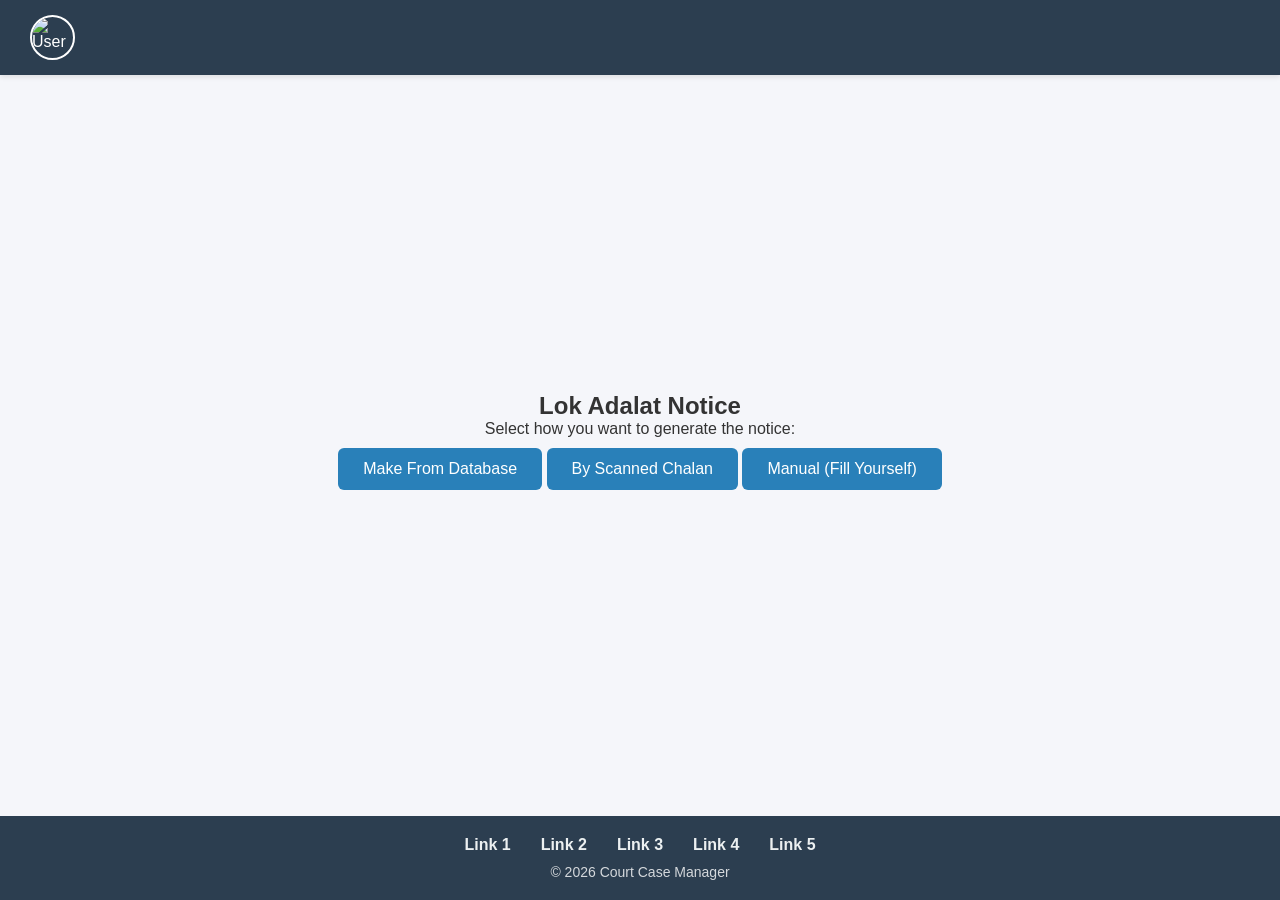
==== lok-adalat.html @ d7448566 "Create lok-adalat.html" ====
<!DOCTYPE html>
<html>
<head>
  <title>Lok Adalat Notice</title>
  <meta name="viewport" content="width=device-width, initial-scale=1.0">
  <link rel="stylesheet" href="style.css">
</head>
<body>

  <!-- Top Bar -->
  <div id="topBar">
    <div id="userInfo">
      <img id="userPhoto" src="" alt="User">
      <span id="userName"></span>
    </div>
    <div id="courtNameDisplay"></div>
  </div>

  <!-- Main Container -->
  <div class="container">
    <h2>Lok Adalat Notice</h2>
    <p>Select how you want to generate the notice:</p>

    <div class="notice-options">

      <button onclick="alert('Database mode coming next step')">
        Make From Database
      </button>

      <button onclick="alert('Scan mode coming next step')">
        By Scanned Chalan
      </button>

      <button onclick="alert('Manual mode coming next step')">
        Manual (Fill Yourself)
      </button>

    </div>
  </div>

  <!-- Footer -->
  <footer>
    <div class="footer-links">
      <a href="#">Link 1</a>
      <a href="#">Link 2</a>
      <a href="#">Link 3</a>
      <a href="#">Link 4</a>
      <a href="#">Link 5</a>
    </div>
    <div class="footer-copy">
      © 2026 Court Case Manager
    </div>
  </footer>

</body>
</html>
---- style.css ----
* {
  margin: 0;
  padding: 0;
  box-sizing: border-box;
  font-family: 'Arial', sans-serif;
}

body {
  background-color: #f5f6fa;
  color: #333;
  min-height: 100vh;
  display: flex;
  flex-direction: column;
}

/* Top bar */
#topBar {
  background-color: #2c3e50;
  color: white;
  padding: 15px 30px;
  display: flex;
  justify-content: space-between;
  align-items: center;
  box-shadow: 0 2px 5px rgba(0,0,0,0.1);
}

#userInfo {
  display: flex;
  align-items: center;
}

#userPhoto {
  width: 45px;
  height: 45px;
  border-radius: 50%;
  border: 2px solid white;
  margin-right: 10px;
}

#userName {
  font-weight: bold;
  font-size: 16px;
}

#courtNameDisplay {
  font-weight: bold;
  font-size: 18px;
}

/* Container */
.container {
  flex: 1;
  display: flex;
  flex-direction: column;
  align-items: center;
  justify-content: center;
  padding: 30px;
}

/* Buttons and Input */
button {
  background-color: #2980b9;
  color: white;
  border: none;
  border-radius: 6px;
  padding: 12px 25px;
  margin: 10px 0;
  font-size: 16px;
  cursor: pointer;
  transition: all 0.3s ease;
}

button:hover {
  background-color: #1c5980;
}

input {
  padding: 12px;
  width: 250px;
  border-radius: 6px;
  border: 1px solid #ccc;
  margin-right: 10px;
  font-size: 16px;
}

/* Feature Links */
#mainFeatures {
  margin-top: 40px;
  display: flex;
  flex-direction: column;
  align-items: center;
}

#mainFeatures a {
  display: block;
  background-color: #ffffff;
  color: #2c3e50;
  padding: 15px 25px;
  border-radius: 10px;
  margin: 10px 0;
  text-decoration: none;
  width: 250px;
  text-align: center;
  font-weight: bold;
  box-shadow: 0 2px 8px rgba(0,0,0,0.1);
  transition: all 0.3s ease;
}

#mainFeatures a:hover {
  background-color: #d0d7de;
  color: #000;
  transform: translateY(-2px);
}

/* Footer */
footer {
  background-color: #2c3e50;
  color: white;
  padding: 20px 0;
  text-align: center;
  margin-top: auto;
}

footer .footer-links {
  display: flex;
  justify-content: center;
  flex-wrap: wrap;
  margin-bottom: 10px;
}

footer .footer-links a {
  color: #ecf0f1;
  text-decoration: none;
  margin: 0 15px;
  font-weight: bold;
  transition: color 0.3s ease;
}

footer .footer-links a:hover {
  color: #3498db;
}

footer .footer-copy {
  font-size: 14px;
  opacity: 0.8;
}
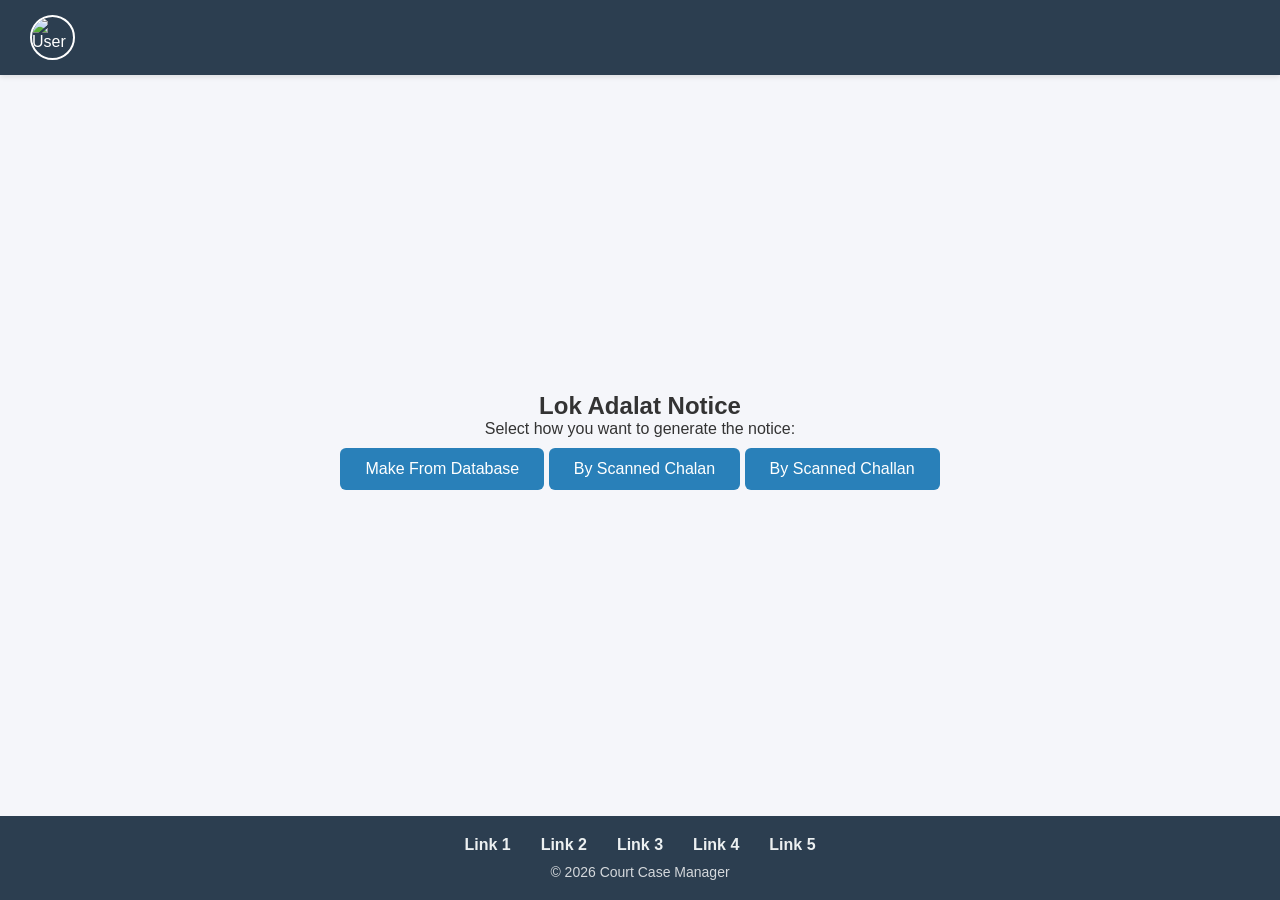
==== commit dd97b5f5: "Update lok-adalat.html" ====
--- a/lok-adalat.html
+++ b/lok-adalat.html
@@ -31,9 +31,9 @@
         By Scanned Chalan
       </button>
 
-      <button onclick="alert('Manual mode coming next step')">
-        Manual (Fill Yourself)
-      </button>
+      <button onclick="window.location.href='lok-adalat-scanned.html'">
+  By Scanned Challan
+</button>
 
     </div>
   </div>
